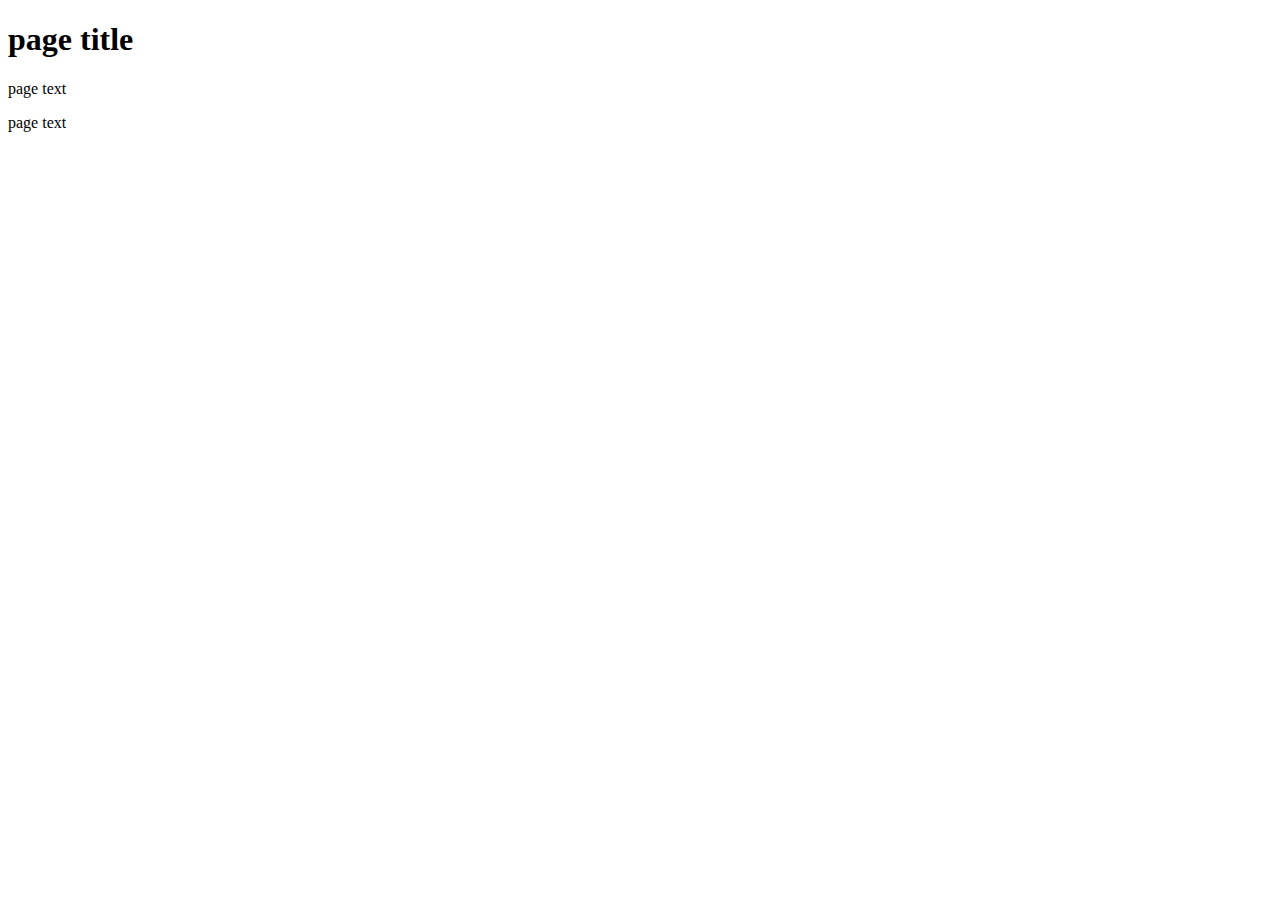
==== index.html @ e1282da6 "initial commit" ====
<!DOCTYPE html>
<html>
    <head>
        <meta charset="utf-8">
        <title>...</title>
    </head>
    <body>
    <h1>page title</h1>
    <p class='nice'>page text</p>
    <p id='para2'>page text</p>
    </body>
</html>
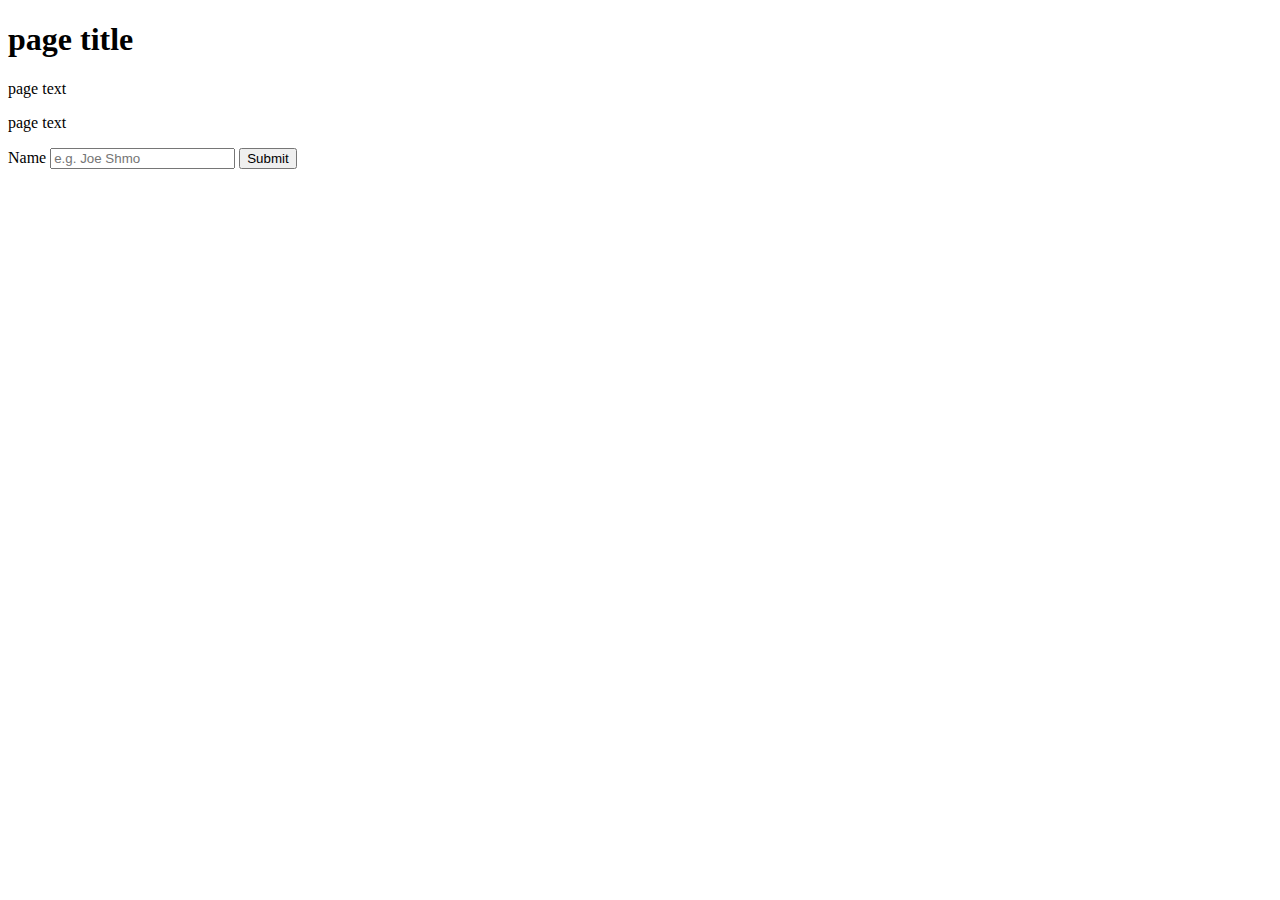
==== commit 61002477: "does a thing" ====
--- a/index.html
+++ b/index.html
@@ -8,5 +8,25 @@
     <h1>page title</h1>
     <p class='nice'>page text</p>
     <p id='para2'>page text</p>
+
+    <section>
+        <div>
+            <form>
+                <label for="text1">Name</label>
+                <input type="text" name="text1" placeholder="e.g. Joe Shmo">
+                <button type="submit">Submit</button>
+            </form>
+        </div>
+        <div class="details">
+            
+        </div>
+    </section>
+
+    <script>
+        document.querySelector('form').onsubmit = function(e) {
+            e.preventDefault();
+            document.querySelector('div.details').innerHTML = '<p>' + this.text1.value + '</p>';
+        }
+    </script>
     </body>
 </html>
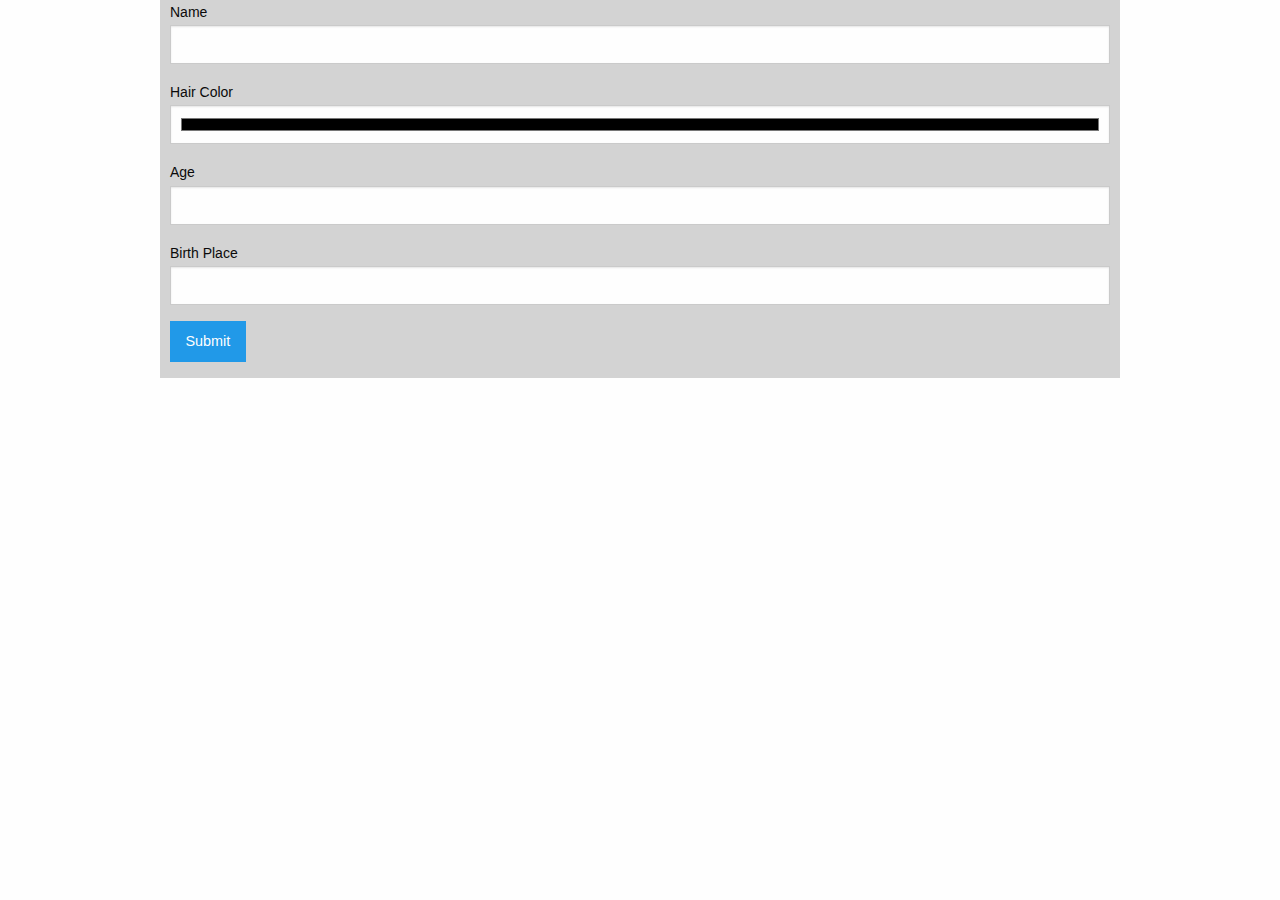
==== commit 4a8d5e84: "project is nice now" ====
--- a/index.html
+++ b/index.html
@@ -1,32 +1,67 @@
-<!DOCTYPE html>
-<html>
-    <head>
-        <meta charset="utf-8">
-        <title>...</title>
-    </head>
-    <body>
-    <h1>page title</h1>
-    <p class='nice'>page text</p>
-    <p id='para2'>page text</p>
-
+<!doctype html>
+<html class="no-js" lang="en" dir="ltr">
+  <head>
+    <meta charset="utf-8">
+    <meta http-equiv="x-ua-compatible" content="ie=edge">
+    <meta name="viewport" content="width=device-width, initial-scale=1.0">
+    <title>listing site</title>
+    <link rel="stylesheet" href="css/foundation.css">
+    <link rel="stylesheet" href="css/app.css">
+  </head>
+  <body>
     <section>
-        <div>
-            <form>
-                <label for="text1">Name</label>
-                <input type="text" name="text1" placeholder="e.g. Joe Shmo">
-                <button type="submit">Submit</button>
+        <div style="width:75%; margin:auto; background-color:lightgrey; padding:0 10px 0 10px">
+            <form id=person_form>
+                <p>
+                    <label for='name'>Name</label>
+                    <input type='text' name='name' required>
+                </p> <p>
+                    <label for='hair_color'>Hair Color</label>
+                    <input type='color' name='hair_color'>
+                </p> <p>
+                    <label for='age'>Age</label>
+                    <input type='number' name='age' required>
+                </p> <p>
+                    <label for='birthplace'>Birth Place</label>
+                    <input type='text' name='birthplace' required>
+                </p> <p>
+                    <a class='button' onclick='document.querySelector("#invisible_button").click()' >Submit</a>
+                    <button id='invisible_button' type='submit' style='display:none'></button>
+                </p>
             </form>
         </div>
-        <div class="details">
-            
+        <div class="details" style="width:75%; margin:auto; background-color:lightgrey; padding:0 10px 0 10px">
+            <dl id="details_list">
+            </dl> 
         </div>
     </section>
 
     <script>
-        document.querySelector('form').onsubmit = function(e) {
-            e.preventDefault();
-            document.querySelector('div.details').innerHTML = '<p>' + this.text1.value + '</p>';
+        function personSubmit(e) {
+            if (e != null ){
+                e.preventDefault();
+            }
+
+            console.log(this)
+            document.querySelector('#details_list').innerHTML += 
+                '<div style="border-width:2px 0 0 0; border-color:grey; border-style:dashed;"><il><dt>Name</dt><dd>' + 
+                this.name.value + '</dd></il>' +
+                '<il><dt>Hair Color</dt><dd style="color:'+this.hair_color.value+'; background-color:'+this.hair_color.value+'">' + this.hair_color.value + '</dd></il>' +
+                '<il><dt>Age</dt><dd>' + this.age.value + '</dd></il>' +
+                '<il><dt>Birth Place</dt><dd>' + this.birthplace.value + '</dd></il></div>';
+
+            this.name.value = '';
+            this.hair_color.value = '';
+            this.age.value = '';
+            this.birthplace.value = '';
         }
+
+        document.querySelector('#person_form').onsubmit = personSubmit
     </script>
-    </body>
+
+    <script src="js/vendor/jquery.js"></script>
+    <script src="js/vendor/what-input.js"></script>
+    <script src="js/vendor/foundation.js"></script>
+    <script src="js/app.js"></script>
+  </body>
 </html>
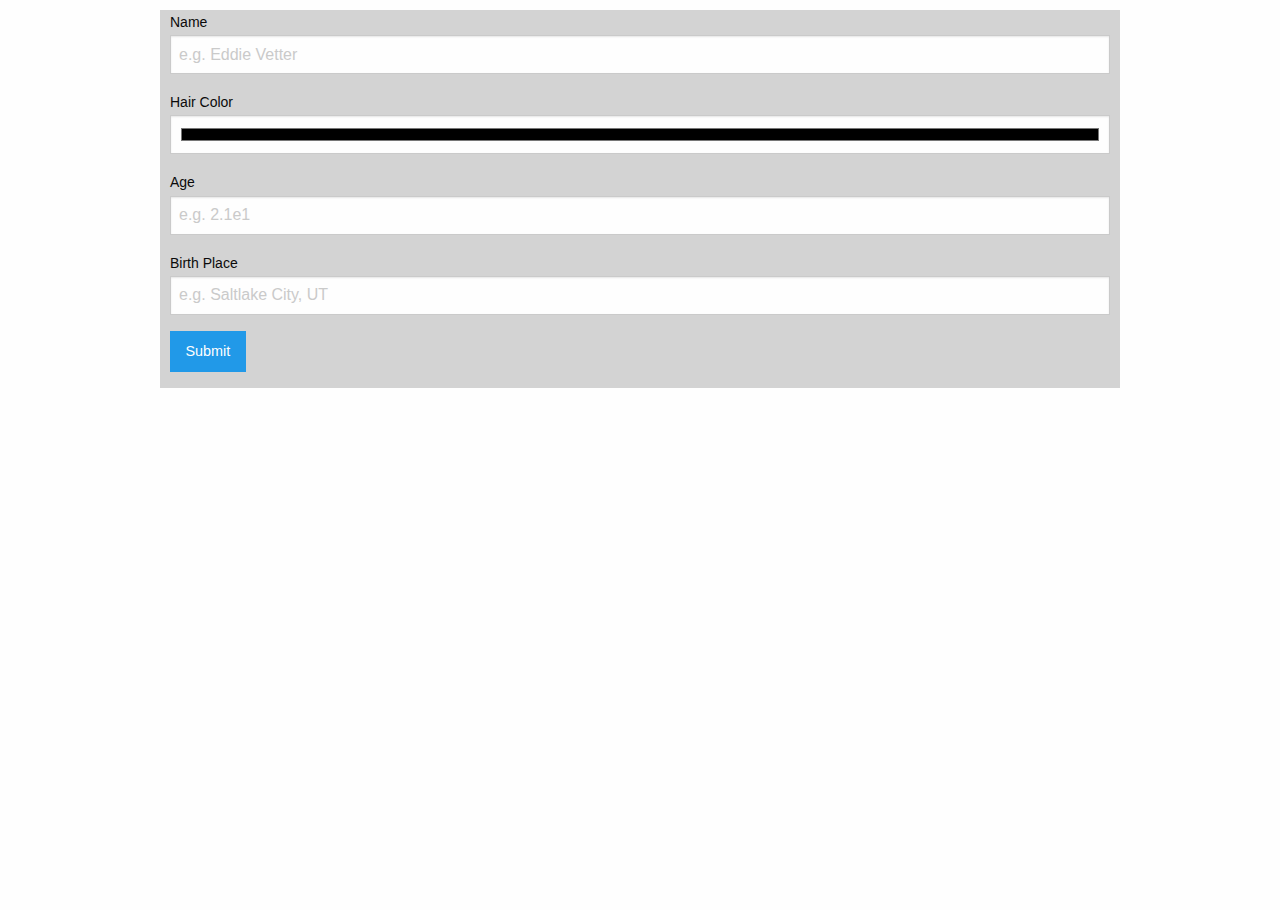
==== commit 2ce1cc98: "fixed some stuff" ====
--- a/index.html
+++ b/index.html
@@ -10,28 +10,28 @@
   </head>
   <body>
     <section>
-        <div style="width:75%; margin:auto; background-color:lightgrey; padding:0 10px 0 10px">
+        <div style="width:75%; margin:10px auto auto auto; background-color:lightgrey; padding:0 10px 0 10px">
             <form id=person_form>
                 <p>
                     <label for='name'>Name</label>
-                    <input type='text' name='name' required>
+                    <input type='text' name='name' placeholder='e.g. Eddie Vetter' required>
                 </p> <p>
                     <label for='hair_color'>Hair Color</label>
                     <input type='color' name='hair_color'>
                 </p> <p>
-                    <label for='age'>Age</label>
-                    <input type='number' name='age' required>
+                    <label for='age' >Age</label>
+                    <input type='number' placeholder='e.g. 2.1e1' name='age' required>
                 </p> <p>
                     <label for='birthplace'>Birth Place</label>
-                    <input type='text' name='birthplace' required>
+                    <input type='text' name='birthplace' placeholder='e.g. Saltlake City, UT' required>
                 </p> <p>
                     <a class='button' onclick='document.querySelector("#invisible_button").click()' >Submit</a>
                     <button id='invisible_button' type='submit' style='display:none'></button>
                 </p>
             </form>
         </div>
-        <div class="details" style="width:75%; margin:auto; background-color:lightgrey; padding:0 10px 0 10px">
-            <dl id="details_list">
+        <div class="details" style="width:75%; margin:auto; background-color:lightgrey; padding:0 0 0 0">
+            <dl id="details_list" style="padding:0px 0px 0px 0px; box-sizing:border-box;">
             </dl> 
         </div>
     </section>
@@ -42,21 +42,21 @@
                 e.preventDefault();
             }
 
-            console.log(this)
-            document.querySelector('#details_list').innerHTML += 
-                '<div style="border-width:2px 0 0 0; border-color:grey; border-style:dashed;"><il><dt>Name</dt><dd>' + 
+            document.querySelector('#details_list').innerHTML = 
+                '<div style="position:relative; padding: 10px; border-width:2px; border-color:grey; border-style:dashed solid dashed solid;"><il><dt>Name</dt><dd>' + 
                 this.name.value + '</dd></il>' +
                 '<il><dt>Hair Color</dt><dd style="color:'+this.hair_color.value+'; background-color:'+this.hair_color.value+'">' + this.hair_color.value + '</dd></il>' +
                 '<il><dt>Age</dt><dd>' + this.age.value + '</dd></il>' +
-                '<il><dt>Birth Place</dt><dd>' + this.birthplace.value + '</dd></il></div>';
+                '<il><dt>Birth Place</dt><dd>' + this.birthplace.value + '</dd></il></div>' +
+                document.querySelector('#details_list').innerHTML;
 
             this.name.value = '';
-            this.hair_color.value = '';
+            this.hair_color.value = '#000000';
             this.age.value = '';
             this.birthplace.value = '';
         }
 
-        document.querySelector('#person_form').onsubmit = personSubmit
+        document.querySelector('#person_form').onsubmit = personSubmit;
     </script>
 
     <script src="js/vendor/jquery.js"></script>
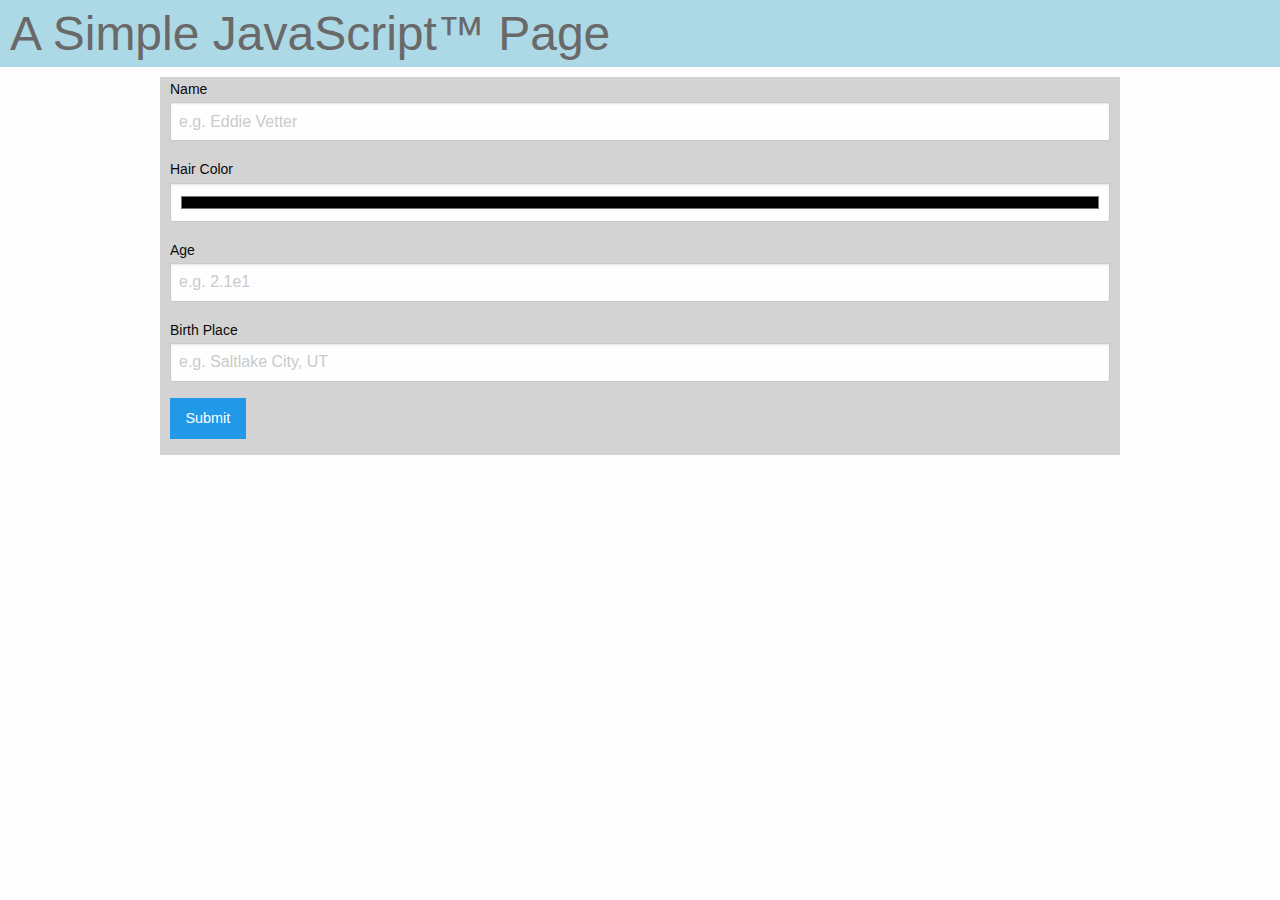
==== commit 6c60a331: "added a header and did some cleanup" ====
--- a/index.html
+++ b/index.html
@@ -9,6 +9,9 @@
     <link rel="stylesheet" href="css/app.css">
   </head>
   <body>
+    <header style='background-color:lightblue; color:dimgrey; padding:0 0 0 10px'>
+    <h1>A Simple JavaScript&trade; Page</h1>
+    </header>
     <section>
         <div style="width:75%; margin:10px auto auto auto; background-color:lightgrey; padding:0 10px 0 10px">
             <form id=person_form>
@@ -25,14 +28,13 @@
                     <label for='birthplace'>Birth Place</label>
                     <input type='text' name='birthplace' placeholder='e.g. Saltlake City, UT' required>
                 </p> <p>
-                    <a class='button' onclick='document.querySelector("#invisible_button").click()' >Submit</a>
+                    <a id='normal_button' class='button' tabindex='0' onkeydown='document.querySelector("#invisible_button").click()' onclick='document.querySelector("#invisible_button").click()' >Submit</a>
                     <button id='invisible_button' type='submit' style='display:none'></button>
                 </p>
             </form>
         </div>
-        <div class="details" style="width:75%; margin:auto; background-color:lightgrey; padding:0 0 0 0">
-            <dl id="details_list" style="padding:0px 0px 0px 0px; box-sizing:border-box;">
-            </dl> 
+        <div class="details" style="width:75%; margin:auto; background-color:lightgrey;">
+            <dl id="details_list"></dl> 
         </div>
     </section>
 
@@ -43,9 +45,12 @@
             }
 
             document.querySelector('#details_list').innerHTML = 
-                '<div style="position:relative; padding: 10px; border-width:2px; border-color:grey; border-style:dashed solid dashed solid;"><il><dt>Name</dt><dd>' + 
+                '<div style="position:relative; padding: 10px; border-width:2px 0 '+
+                (document.querySelector('#details_list').innerHTML == '' ? '2px' : '0')+
+                ' 0; border-color:grey; border-style:dashed solid dashed solid;"><il><dt>Name</dt><dd>' + 
                 this.name.value + '</dd></il>' +
-                '<il><dt>Hair Color</dt><dd style="color:'+this.hair_color.value+'; background-color:'+this.hair_color.value+'">' + this.hair_color.value + '</dd></il>' +
+                '<il><dt>Hair Color</dt><dd style="color:'+this.hair_color.value+'; background-color:'+
+                this.hair_color.value+'">' + this.hair_color.value + '</dd></il>' +
                 '<il><dt>Age</dt><dd>' + this.age.value + '</dd></il>' +
                 '<il><dt>Birth Place</dt><dd>' + this.birthplace.value + '</dd></il></div>' +
                 document.querySelector('#details_list').innerHTML;
@@ -57,6 +62,12 @@
         }
 
         document.querySelector('#person_form').onsubmit = personSubmit;
+
+        document.querySelector('#normal_button').onkeydown = function(e){
+            if(e.keyCode === 13 || e.keyCode === 32){
+                document.querySelector("#invisible_button").click()             
+            }
+        }
     </script>
 
     <script src="js/vendor/jquery.js"></script>
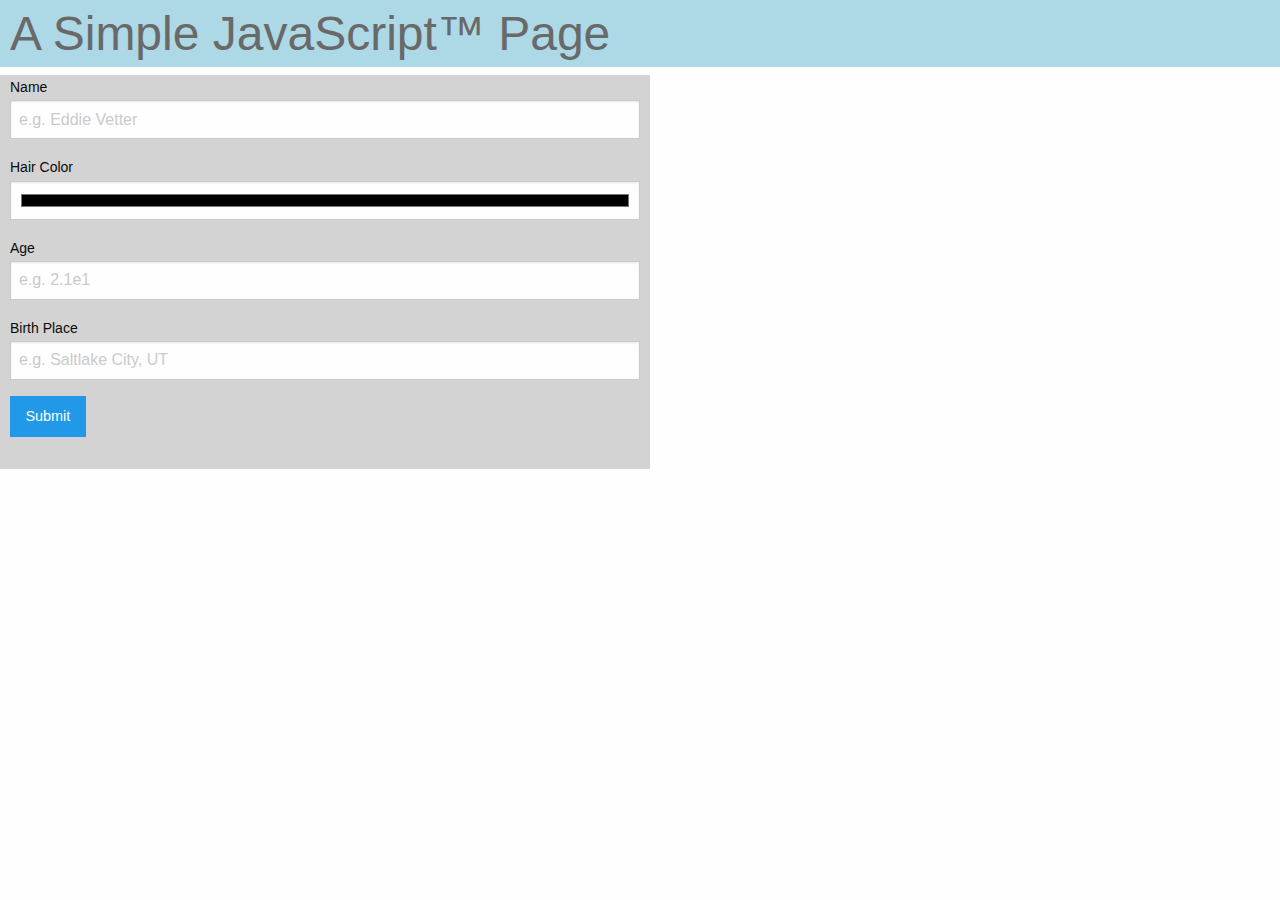
==== commit edd56713: "breaks everything" ====
--- a/index.html
+++ b/index.html
@@ -7,13 +7,20 @@
     <title>listing site</title>
     <link rel="stylesheet" href="css/foundation.css">
     <link rel="stylesheet" href="css/app.css">
+
+
+    <style>
+        #detail_list:nth_child(1) {
+            background-color:red;
+        }
+    </style>
   </head>
   <body>
     <header style='background-color:lightblue; color:dimgrey; padding:0 0 0 10px'>
     <h1>A Simple JavaScript&trade; Page</h1>
     </header>
-    <section>
-        <div style="width:75%; margin:10px auto auto auto; background-color:lightgrey; padding:0 10px 0 10px">
+    <section style='display:flex; align-items:flex-start'>
+        <div style="flex:1;  background-color:lightgrey; padding:0 10px 0 10px">
             <form id=person_form>
                 <p>
                     <label for='name'>Name</label>
@@ -33,42 +40,12 @@
                 </p>
             </form>
         </div>
-        <div class="details" style="width:75%; margin:auto; background-color:lightgrey;">
-            <dl id="details_list"></dl> 
+        <div  class="details" style="flex:1; align-self: stretch;">
+            <dl id="details_list" style='margin:0 0 0 0;'></dl> 
         </div>
     </section>
 
-    <script>
-        function personSubmit(e) {
-            if (e != null ){
-                e.preventDefault();
-            }
-
-            document.querySelector('#details_list').innerHTML = 
-                '<div style="position:relative; padding: 10px; border-width:2px 0 '+
-                (document.querySelector('#details_list').innerHTML == '' ? '2px' : '0')+
-                ' 0; border-color:grey; border-style:dashed solid dashed solid;"><il><dt>Name</dt><dd>' + 
-                this.name.value + '</dd></il>' +
-                '<il><dt>Hair Color</dt><dd style="color:'+this.hair_color.value+'; background-color:'+
-                this.hair_color.value+'">' + this.hair_color.value + '</dd></il>' +
-                '<il><dt>Age</dt><dd>' + this.age.value + '</dd></il>' +
-                '<il><dt>Birth Place</dt><dd>' + this.birthplace.value + '</dd></il></div>' +
-                document.querySelector('#details_list').innerHTML;
-
-            this.name.value = '';
-            this.hair_color.value = '#000000';
-            this.age.value = '';
-            this.birthplace.value = '';
-        }
-
-        document.querySelector('#person_form').onsubmit = personSubmit;
-
-        document.querySelector('#normal_button').onkeydown = function(e){
-            if(e.keyCode === 13 || e.keyCode === 32){
-                document.querySelector("#invisible_button").click()             
-            }
-        }
-    </script>
+    <script src='js/main.js'></script>
 
     <script src="js/vendor/jquery.js"></script>
     <script src="js/vendor/what-input.js"></script>
